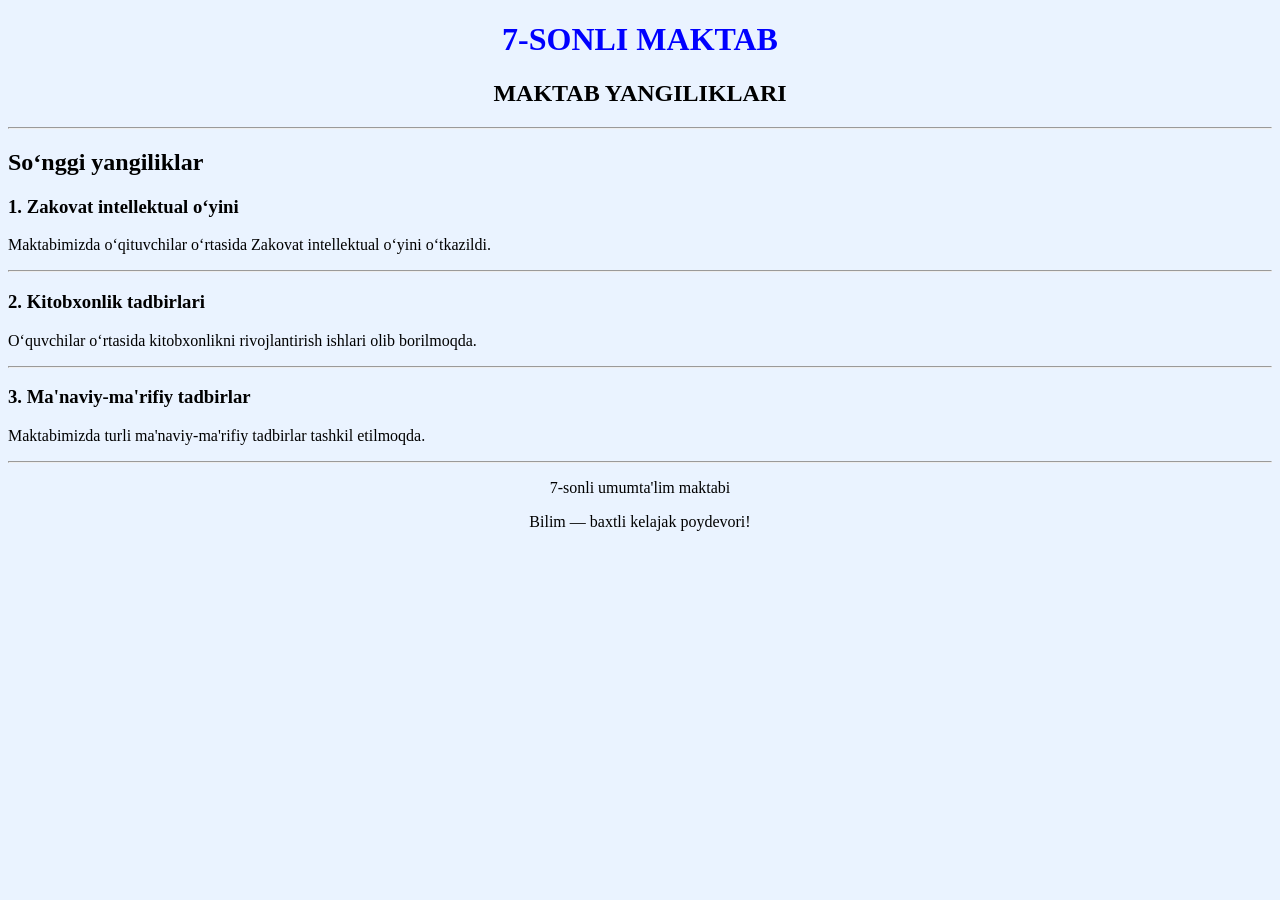
==== jańalıqlar.html @ 073e4015 "Add files via upload" ====
<!DOCTYPE html>
<html lang="uz">
<head>
    <meta charset="UTF-8">
    <title>7-maktab yangiliklari</title>
</head>

<body bgcolor="#eaf3ff">

<center>
    <h1 style="color: blue;">7-SONLI MAKTAB</h1>
    <h2>MAKTAB YANGILIKLARI</h2>
    <hr>
</center>

<h2>So‘nggi yangiliklar</h2>

<h3>1. Zakovat intellektual o‘yini</h3>
<p>Maktabimizda o‘qituvchilar o‘rtasida Zakovat intellektual o‘yini o‘tkazildi.</p>

<hr>

<h3>2. Kitobxonlik tadbirlari</h3>
<p>O‘quvchilar o‘rtasida kitobxonlikni rivojlantirish ishlari olib borilmoqda.</p>

<hr>

<h3>3. Ma'naviy-ma'rifiy tadbirlar</h3>
<p>Maktabimizda turli ma'naviy-ma'rifiy tadbirlar tashkil etilmoqda.</p>

<hr>

<center>
    <p>7-sonli umumta'lim maktabi</p>
    <p>Bilim — baxtli kelajak poydevori!</p>
</center>

</body>
</html>
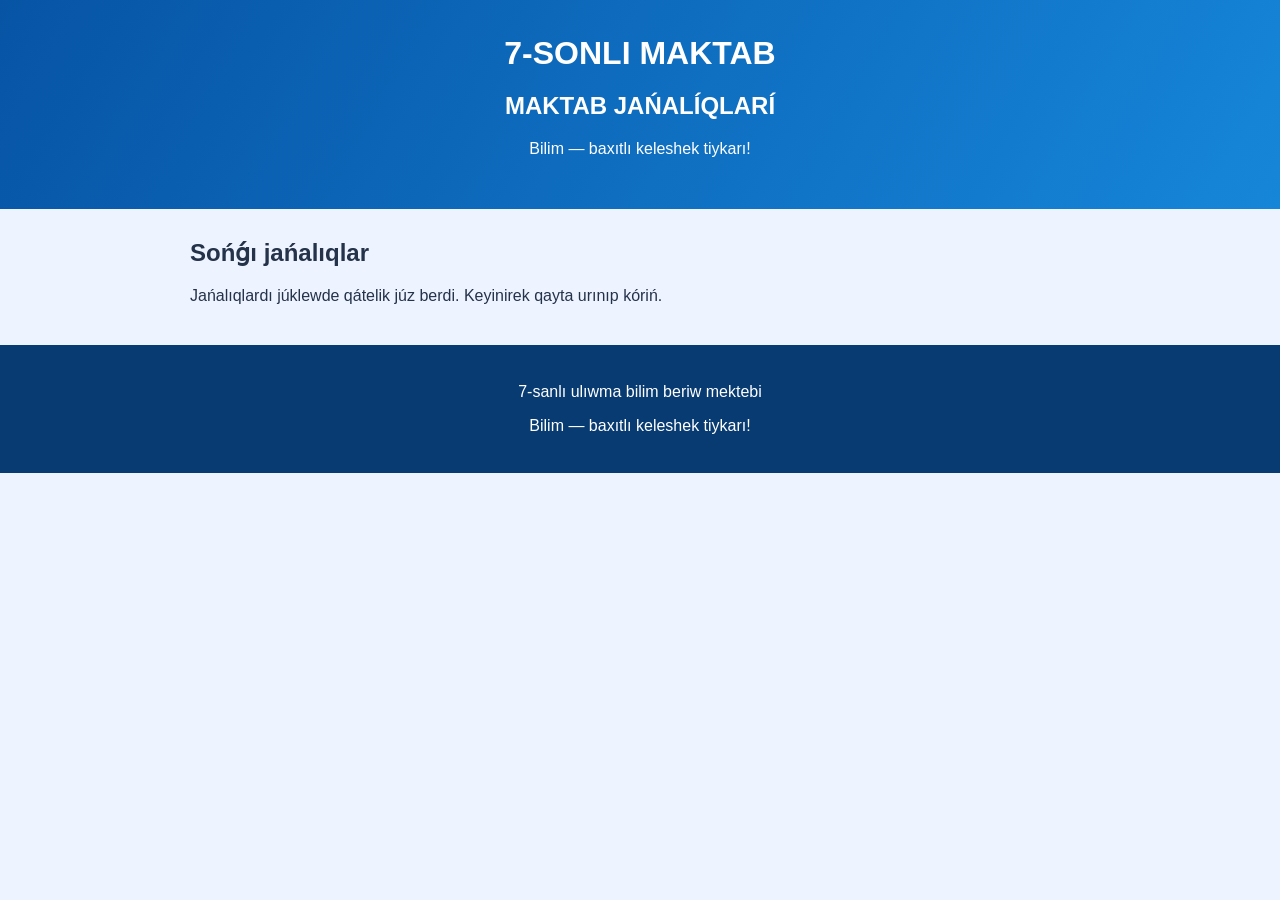
==== commit 1b370e99: "Update jańalıqlar.html" ====
--- a/jańalıqlar.html
+++ b/jańalıqlar.html
@@ -1,40 +1,192 @@
 
 <!DOCTYPE html>
-<html lang="uz">
+<html lang="kaa">
 <head>
     <meta charset="UTF-8">
-    <title>7-maktab yangiliklari</title>
+    <meta name="viewport" content="width=device-width, initial-scale=1.0">
+    <title>7-maktab — Jańalıqlar</title>
+
+    <style>
+        body {
+            margin: 0;
+            font-family: Arial, sans-serif;
+            background: #eef4ff;
+            color: #24324a;
+        }
+
+        header {
+            background: linear-gradient(120deg, #0754a5, #1686d9);
+            color: white;
+            text-align: center;
+            padding: 35px 15px;
+        }
+
+        header h1 {
+            margin: 0 0 10px;
+        }
+
+        main {
+            max-width: 900px;
+            margin: 30px auto;
+            padding: 0 15px;
+        }
+
+        .news-card {
+            background: white;
+            padding: 22px;
+            margin-bottom: 22px;
+            border-radius: 14px;
+            box-shadow: 0 4px 15px #00000012;
+        }
+
+        .news-card h3 {
+            color: #0754a5;
+        }
+
+        .news-card img {
+            width: 100%;
+            max-height: 420px;
+            object-fit: cover;
+            border-radius: 10px;
+        }
+
+        .date {
+            color: #718096;
+            font-size: 14px;
+        }
+
+        footer {
+            background: #073b72;
+            color: white;
+            text-align: center;
+            padding: 22px;
+            margin-top: 40px;
+        }
+    </style>
 </head>
 
-<body bgcolor="#eaf3ff">
+<body>
 
-<center>
-    <h1 style="color: blue;">7-SONLI MAKTAB</h1>
-    <h2>MAKTAB YANGILIKLARI</h2>
-    <hr>
-</center>
+<header>
+    <h1>7-SONLI MAKTAB</h1>
+    <h2>MAKTAB JAŃALÍQLARÍ</h2>
+    <p>Bilim — baxıtlı keleshek tiykarı!</p>
+</header>
 
-<h2>So‘nggi yangiliklar</h2>
+<main>
+    <h2>Sońǵı jańalıqlar</h2>
+    <div id="news-list">Jańalıqlar júklenbekte...</div>
+</main>
 
-<h3>1. Zakovat intellektual o‘yini</h3>
-<p>Maktabimizda o‘qituvchilar o‘rtasida Zakovat intellektual o‘yini o‘tkazildi.</p>
+<footer>
+    <p>7-sanlı ulıwma bilim beriw mektebi</p>
+    <p>Bilim — baxıtlı keleshek tiykarı!</p>
+</footer>
 
-<hr>
+<script>
+const apiUrl =
+"https://api.github.com/repos/Raxiyma/7-maktab-rasmiy-sayti/contents/news";
 
-<h3>2. Kitobxonlik tadbirlari</h3>
-<p>O‘quvchilar o‘rtasida kitobxonlikni rivojlantirish ishlari olib borilmoqda.</p>
+async function loadNews() {
+    const container = document.getElementById("news-list");
 
-<hr>
+    try {
+        const response = await fetch(apiUrl);
 
-<h3>3. Ma'naviy-ma'rifiy tadbirlar</h3>
-<p>Maktabimizda turli ma'naviy-ma'rifiy tadbirlar tashkil etilmoqda.</p>
+        if (!response.ok) {
+            throw new Error("Jańalıqlardı júklew múmkin bolmadı");
+        }
 
-<hr>
+        const files = await response.json();
 
-<center>
-    <p>7-sonli umumta'lim maktabi</p>
-    <p>Bilim — baxtli kelajak poydevori!</p>
-</center>
+        const newsFiles = files.filter(file =>
+            file.name.endsWith(".md")
+        );
+
+        const articles = await Promise.all(
+            newsFiles.map(async file => {
+                const result = await fetch(file.download_url);
+                const raw = await result.text();
+
+                const match = raw.match(
+                    /^---\s*\r?\n([\s\S]*?)\r?\n---\s*\r?\n?([\s\S]*)$/
+                );
+
+                if (!match) return null;
+
+                const metadata = match[1];
+                const body = match[2].trim();
+
+                function getField(name) {
+                    const field = metadata.match(
+                        new RegExp("^" + name + ":\\s*(.*)$", "m")
+                    );
+
+                    return field
+                        ? field[1].trim().replace(/^["']|["']$/g, "")
+                        : "";
+                }
+
+                return {
+                    title: getField("title"),
+                    date: getField("date"),
+                    image: getField("image"),
+                    body: body
+                };
+            })
+        );
+
+        container.innerHTML = "";
+
+        articles
+            .filter(article => article && article.title)
+            .sort((a, b) => b.date.localeCompare(a.date))
+            .forEach(article => {
+                const card = document.createElement("article");
+                card.className = "news-card";
+
+                const title = document.createElement("h3");
+                title.textContent = article.title;
+                card.appendChild(title);
+
+                if (article.date) {
+                    const date = document.createElement("p");
+                    date.className = "date";
+                    date.textContent = article.date;
+                    card.appendChild(date);
+                }
+
+                if (article.image) {
+                    const img = document.createElement("img");
+                    img.src = article.image;
+                    img.alt = article.title;
+                    card.appendChild(img);
+                }
+
+                article.body.split(/\n\s*\n/).forEach(paragraph => {
+                    if (paragraph.trim()) {
+                        const p = document.createElement("p");
+                        p.textContent = paragraph.trim();
+                        card.appendChild(p);
+                    }
+                });
+
+                container.appendChild(card);
+            });
+
+        if (container.children.length === 0) {
+            container.textContent = "Házirge jańalıqlar joq.";
+        }
+
+    } catch (error) {
+        container.textContent =
+            "Jańalıqlardı júklewde qátelik júz berdi. Keyinirek qayta urınıp kóriń.";
+        console.error(error);
+    }
+}
+
+loadNews();
+</script>
 
 </body>
 </html>
